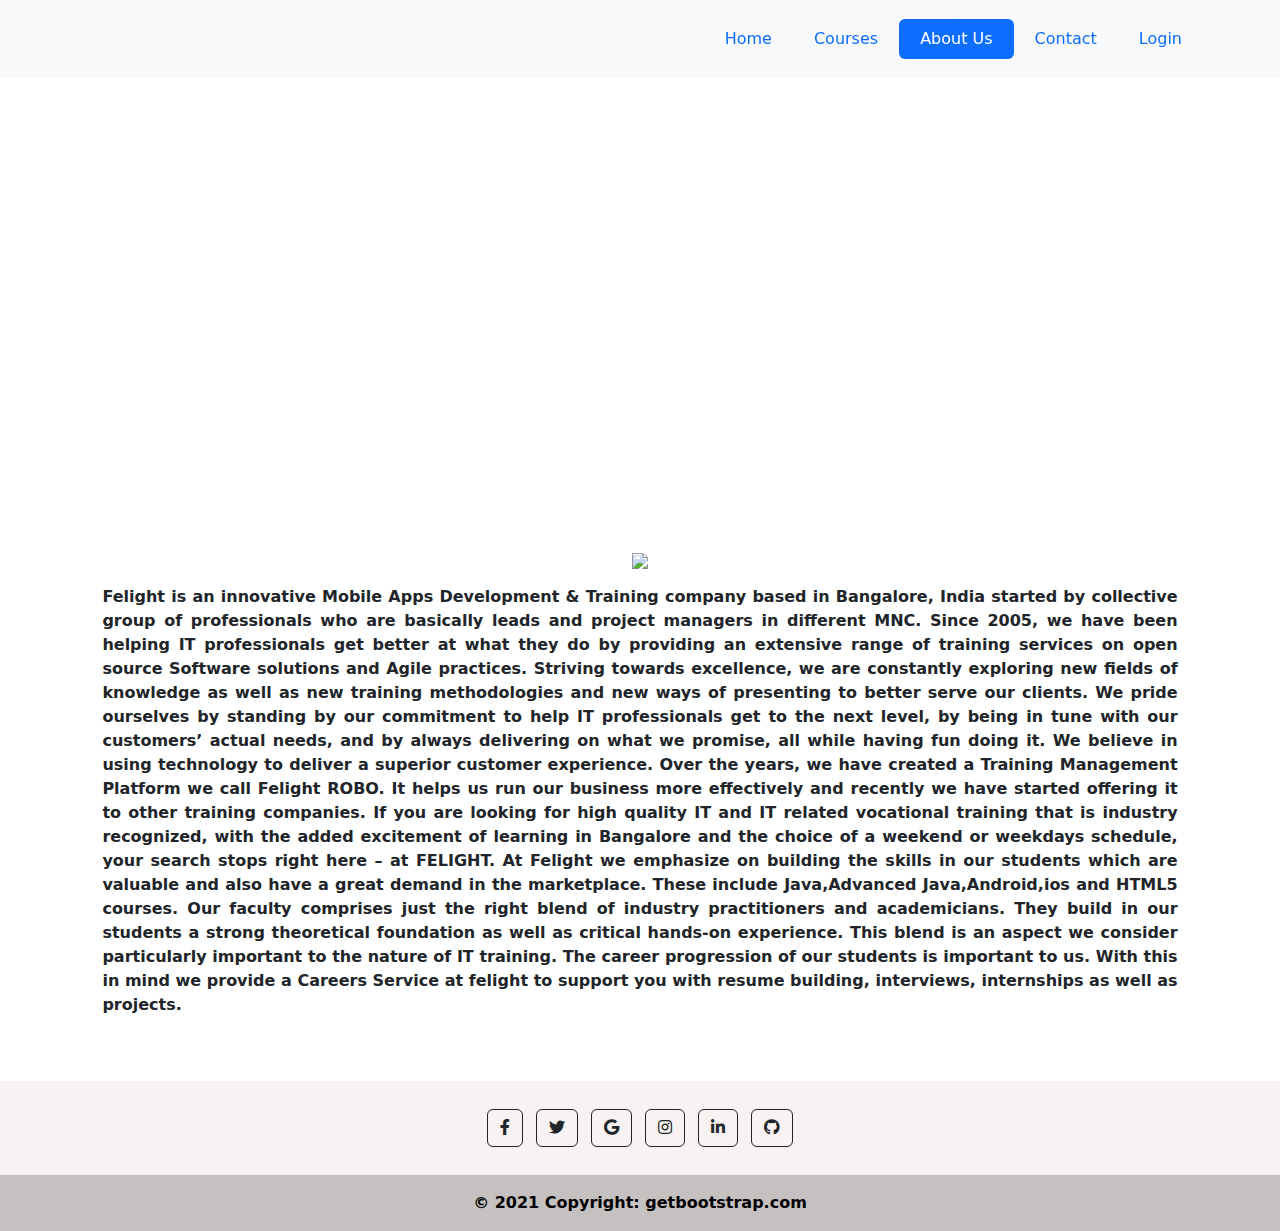
==== about.htm @ 4546df73 "File added" ====
<!DOCTYPE html>
<html lang="en">

<head>
    <meta charset="UTF-8">
    <meta http-equiv="X-UA-Compatible" content="IE=edge">
    <meta name="viewport" content="width=device-width, initial-scale=1.0">
    <title>My course</title>
    <!-- CSS only -->
    <link href="https://cdn.jsdelivr.net/npm/bootstrap@5.1.3/dist/css/bootstrap.css" rel="stylesheet">
    <!-- JavaScript Bundle with Popper -->
    <script src="https://cdn.jsdelivr.net/npm/bootstrap@5.1.3/dist/js/bootstrap.bundle.min.js"></script>
    <!--Custom CSS-->
    <link href="custom_style.css" rel="stylesheet">
    <link rel="stylesheet" href="https://pro.fontawesome.com/releases/v5.10.0/css/all.css">

</head>

<body>
    <nav class="py-3 navbar navbar-expand-lg fixed-top auto-hiding-navbar navbar-light bg-light bg-gradient">
        <div class="container">
            <a class="navbar-brand" href="index.htm"><img
                    src="https://i2.wp.com/felight.io/wp-content/uploads/2020/06/felight_logo_bold.png?w=1000&ssl=1"
                    height="50px" /></a>
            <button class="navbar-toggler" type="button" data-bs-toggle="collapse"
                data-bs-target="#navbarSupportedContent" aria-controls="navbarSupportedContent" aria-expanded="false"
                aria-label="Toggle navigation">
                <span class="navbar-toggler-icon"></span>
            </button>
            <div class="collapse navbar-collapse" id="navbarSupportedContent">
                <ul class="nav nav-pills nav-fill ms-auto">
                    <li class="nav-item">
                        <a class="nav-link" href="index.htm">Home</a>
                    </li>
                    <li class="nav-item">
                        <a class="nav-link" href="courses.htm">Courses</a>
                    </li>
                    <li class="nav-item">
                        <a class="nav-link active" aria-current="page" href="about.htm">About Us</a>
                    </li>
                    <li class="nav-item">
                        <a class="nav-link" href="contact.htm">Contact</a>
                    </li>
                    <li class="nav-item">
                        <a class="nav-link" href="#" data-bs-toggle="modal" data-bs-target="#staticBackdrop">Login</a>
                    </li>
                </ul>
            </div>
        </div>
    </nav>
    
    <!-- Modal for Login -->
  <div class="modal fade" id="staticBackdrop" data-bs-backdrop="static" data-bs-keyboard="false" tabindex="-1"
  aria-labelledby="staticBackdropLabel" aria-hidden="true">
  <div class="modal-dialog">
    <div class="modal-content">
      <div class="modal-header">
        <h5 class="modal-title" id="staticBackdropLabel">Login</h5>
        <button type="button" class="btn-close" data-bs-dismiss="modal" aria-label="Close"></button>
      </div>
      <div class="modal-body">
        <div class="form-group">
          <label>Username :</label>
          <div class="input-group pt-2 pb-2">
            <input type="text" value="" class="form-control" id="inlineFormInputGroupUsername"
              placeholder="Your name">
          </div>
        </div>
        <div class="form-group">
          <label>Email address : </label>
          <div class="input-group mb-2 mb-sm-0 pt-2 pb-2">
            <input type="email" value="" class="form-control" id="inlineFormInputGroupUsername" placeholder="Email">
          </div>
        </div>
      </div>
      <div class="text-center mt-2">
        <input type="submit" name="submit" value="Login" class="btn btn-primary btn-block rounded-3 py-2 px-5">
        <input type="submit" name="submit" value="Close" data-bs-dismiss="modal"
          class="btn btn-primary btn-block rounded-3 py-2 px-5">
        <a class="nav-link mt-5" href="#" data-bs-toggle="modal" data-bs-target="#staticBackdrop1">Create an
          account</a>
      </div>
    </div>
  </div>
</div>

<!--Model for register-->
<div class="modal fade" id="staticBackdrop1" data-bs-backdrop="static" data-bs-keyboard="false" tabindex="-1"
aria-labelledby="staticBackdropLabel" aria-hidden="true">
<div class="modal-dialog modal-dialog-scrollable">
  <div class="modal-content">
    <div class="modal-header">
      <h5 class="modal-title" id="staticBackdropLabel">Create an account</h5>
      <button type="button" class="btn-close" data-bs-dismiss="modal" aria-label="Close"></button>
    </div>
    <div class="modal-body">
      <div class="card-body p-5">
        <h2 class="text-uppercase text-center mb-5 mt-0">Create an account</h2>
        <form>
          <div class="form-outline mb-2">
            <label class="form-label" for="form3Example1cg">Your Name</label>
            <input type="text" id="form3Example1cg" class="form-control form-control-lg" />
          </div>
          <div class="form-outline mb-2">
            <label class="form-label" for="form3Example3cg">Your Email</label>
            <input type="email" id="form3Example3cg" class="form-control form-control-lg" />
          </div>
          <div class="form-outline mb-2">
            <label class="form-label" for="form3Example4cg">Password</label>
            <input type="password" id="form3Example4cg" class="form-control form-control-lg" />
          </div>
          <div class="form-outline mb-2">
            <label class="form-label" for="form3Example4cdg">Repeat your password</label>
            <input type="password" id="form3Example4cdg" class="form-control form-control-lg" />
          </div>
          <div class="form-check d-flex justify-content-center mb-2">
            <input class="form-check-input me-2" type="checkbox" value="" id="form2Example3cg" />
            <label class="form-check-label" for="form2Example3g">
              I agree all statements in <a href="#!" class="text-body"><u>Terms of service</u></a>
            </label>
          </div>
          <div class="d-flex justify-content-center">
            <button type="button"
              class="btn btn-success btn-block btn-lg gradient-custom-4 text-body">Register</button>
          </div>
          <p class="text-center text-muted mt-5 mb-0">Have already an account? <a href="#" class="fw-bold text-body"
              data-bs-toggle="modal" data-bs-target="#staticBackdrop"><u>Login here</u></a></p>
        </form>
      </div>
    </div>
  </div>
</div>
</div>

    <!--Slider-->
    <div id="carouselExampleDark" class="carousel carousel-dark slide" data-bs-ride="carousel">

        <div class="carousel-inner">
            <div class="carousel-item active" data-bs-interval="10000">
                <img src="https://mediaserver.goepson.com/ImConvServlet/imconv/ab6b956e0863668f3adcca5683a4c6816908e6b2/original?use=productpictures&assetDescr=001-1400X570"
                    class="d-block w-100" alt="..." height="500px">
            </div>
        </div>

    </div>
    <section id="about" class=" text-center pt-5 pb-5" style="background-image: url('https://cdn.99images.com/photos/wallpapers/creative-graphics/md/paper%20android-iphone-desktop-hd-backgrounds-wallpapers-1080p-4k-jkqy1.jpg'); background-size: cover; background-repeat: no-repeat;">
        <a class="text-center" href="#"><img
            src="https://i2.wp.com/felight.io/wp-content/uploads/2020/06/felight_logo_bold.png?w=1000&ssl=1"
            height="100px" /></a>
        <p class ="para fw-bold">Felight is an innovative Mobile Apps Development & Training company based in Bangalore, India started by
            collective group of professionals who are basically leads and project managers in different MNC. Since 2005,
            we have been helping IT professionals get better at what they do by providing an extensive range of training
            services on open source Software solutions and Agile practices. Striving towards excellence, we are
            constantly exploring new fields of knowledge as well as new training methodologies and new ways of
            presenting to better serve our clients. We pride ourselves by standing by our commitment to help IT
            professionals get to the next level, by being in tune with our customers’ actual needs, and by always
            delivering on what we promise, all while having fun doing it.

            We believe in using technology to deliver a superior customer experience. Over the years, we have created a
            Training Management Platform we call Felight ROBO. It helps us run our business more effectively and
            recently we have started offering it to other training companies.

            If you are looking for high quality IT and IT related vocational training that is industry recognized, with
            the added excitement of learning in Bangalore and the choice of a weekend or weekdays schedule, your search
            stops right here – at FELIGHT.

            At Felight we emphasize on building the skills in our students which are valuable and also have a great
            demand in the marketplace. These include Java,Advanced Java,Android,ios and HTML5 courses.

            Our faculty comprises just the right blend of industry practitioners and academicians. They build in our
            students a strong theoretical foundation as well as critical hands-on experience. This blend is an aspect we
            consider particularly important to the nature of IT training.

            The career progression of our students is important to us. With this in mind we provide a Careers Service at
            felight to support you with resume building, interviews, internships as well as projects.</p>
    </section>

    <!--Footer-->
    <footer class="text-center text-white" style="background-color: rgba(247, 241, 241, 0.926);">
        <!-- Grid container -->
        <div class="container p-4 pb-0">
            <!-- Section: Social media -->
            <section class="mb-4">
                <!-- Facebook -->
                <a class="btn btn-outline-dark btn-floating m-1" href="#!" role="button"><i
                        class="fab fa-facebook-f"></i></a>

                <!-- Twitter -->
                <a class="btn btn-outline-dark btn-floating m-1" href="#!" role="button"><i
                        class="fab fa-twitter"></i></a>

                <!-- Google -->
                <a class="btn btn-outline-dark btn-floating m-1" href="#!" role="button"><i
                        class="fab fa-google"></i></a>

                <!-- Instagram -->
                <a class="btn btn-outline-dark btn-floating m-1" href="#!" role="button"><i
                        class="fab fa-instagram"></i></a>

                <!-- Linkedin -->
                <a class="btn btn-outline-dark btn-floating m-1" href="#!" role="button"><i
                        class="fab fa-linkedin-in"></i></a>

                <!-- Github -->
                <a class="btn btn-outline-dark btn-floating m-1" href="#!" role="button"><i
                        class="fab fa-github"></i></a>
            </section>
            <!-- Section: Social media -->
        </div>
        <!-- Grid container -->

        <!-- Copyright -->
        <div class="text-center p-3 text-black fw-bold" style="background-color: rgba(0, 0, 0, 0.2);">
            © 2021 Copyright:
            <a class="text-black fw-bold text-decoration-none" href="https://getbootstrap.com"> getbootstrap.com</a>
        </div>
        <!-- Copyright -->
    </footer>

</body>

</html>
---- custom_style.css ----
body{
    display: block;
    overflow-x: hidden;
}

nav{
    background-color: white;
    padding-left: 200px;
}

.navbar-brand img {
    max-height: 50px;    
}

.navbar-brand{
    font-size: 24px;
    text-transform: uppercase;
    font-weight: 900;
    color: #683aa4;
    margin-left: -150px;
}

nav ul li a{
    color: #a9a9a9;
    font-size: 17px;
    margin: auto 5px; 
}

nav ul li a:hover{
    color: #683aa4;
}

#features, #course{
    padding:1vw 8vw 0 8vw;
    text-align: center;
    padding-bottom: 30px;
}
.container.mt-5{
    padding-bottom: 30px;
}

.carousel-caption h1,p{
    padding-bottom: -5px;
}
.carousel-caption h2{
    margin-bottom: 130px;
}
#features i{
    font-size: 2.3rem;
    color:rgb(44, 44,80);
    padding-top: 10px;
}

.btn.btn-primary{
    color:white;
    background:rgb(21,21,100);
    transition: 0.3s ease;
    margin-bottom: 75px;
    font-weight: bold;
    border: none;
  border-radius: 15px;
}
.btn.btn-primary:hover{
    color:rgb(21,21,100);
    background:white;
}

.btn.btn-warning{
    color:white;
    margin-bottom: 75px;
    background:rgb(216, 192, 14);
    transition: 0.3s ease;
    font-weight: bold;
    border: none;
  border-radius: 15px;
}
.btn.btn-warning:hover{
    color:rgb(21,21,100);
    background:white;
    
}
.cost{
    background-color: rgb(74,74,136);
    color:#fff;
    line-height: 70px;
    width:70px;
    height: 70px;
    text-align: center;
    border-radius: 50%;
    position: absolute;
    right:-1px;
    bottom: 165px;
}
#course i{
    color: #FDC93B;
    font-size:.9rem;
    
}

.para{
    text-align: justify;
    padding:1vw 8vw 0 8vw;
}

.nav-link.mt-5{
    margin-top: -1rem !important;
}
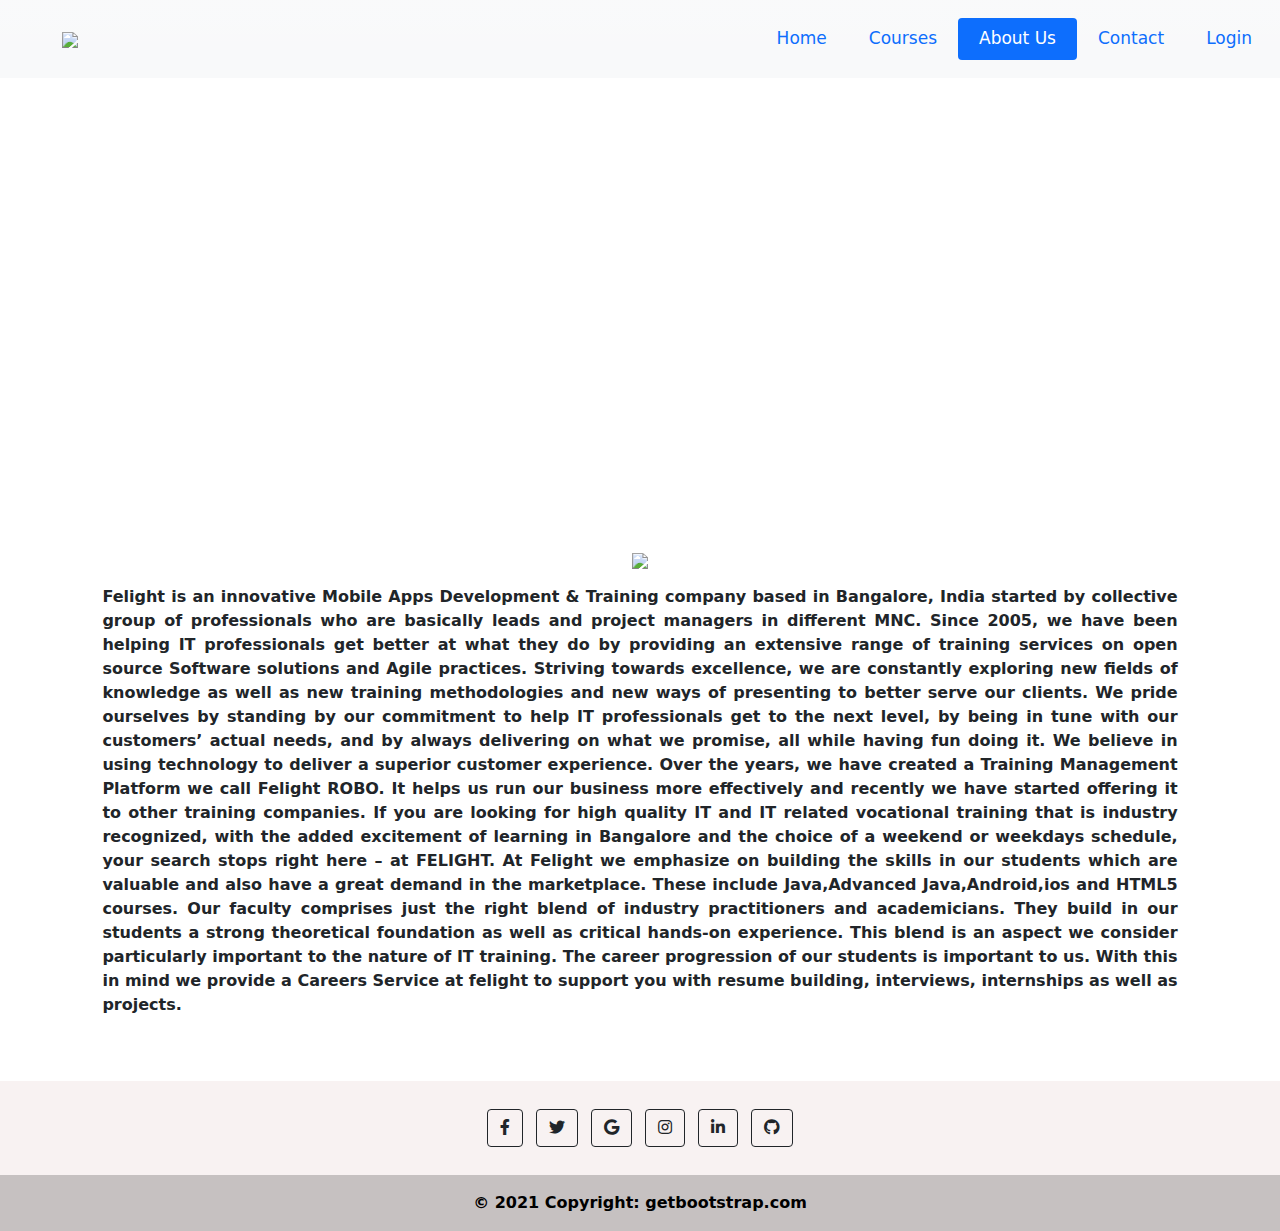
==== commit e07f37d9: "Modified the code" ====
--- a/about.htm
+++ b/about.htm
@@ -7,9 +7,9 @@
     <meta name="viewport" content="width=device-width, initial-scale=1.0">
     <title>My course</title>
     <!-- CSS only -->
-    <link href="https://cdn.jsdelivr.net/npm/bootstrap@5.1.3/dist/css/bootstrap.css" rel="stylesheet">
-    <!-- JavaScript Bundle with Popper -->
-    <script src="https://cdn.jsdelivr.net/npm/bootstrap@5.1.3/dist/js/bootstrap.bundle.min.js"></script>
+  <link href="./css/bootstrap.css" rel="stylesheet">
+  <!-- JavaScript Bundle with Popper -->
+  <script src="./js/bootstrap.bundle.min.js"></script>
     <!--Custom CSS-->
     <link href="custom_style.css" rel="stylesheet">
     <link rel="stylesheet" href="https://pro.fontawesome.com/releases/v5.10.0/css/all.css">
